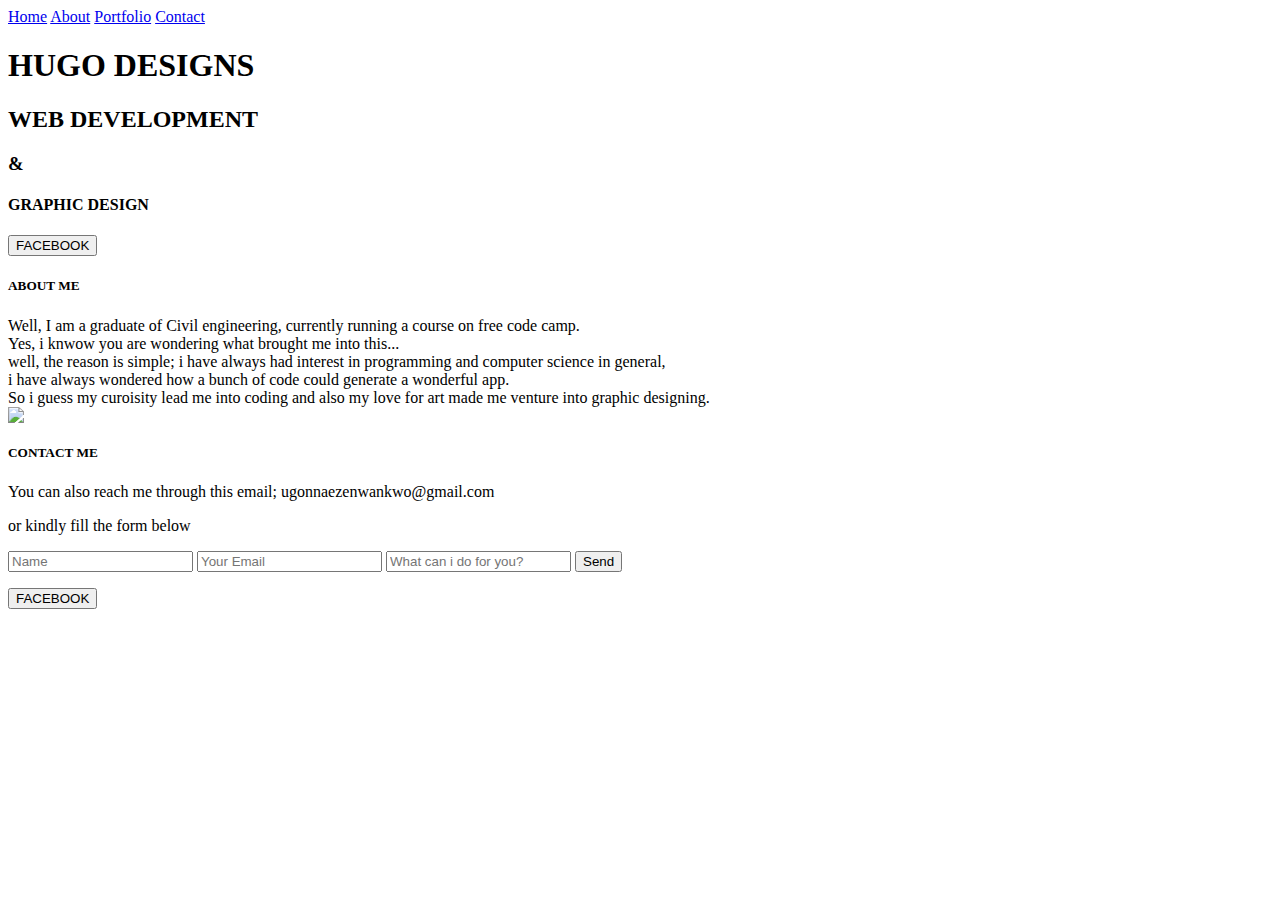
==== index.html @ 110749a0 "first website upload" ====
<head>
  <title>MY PORTFOLIO PAGE</title>
  
</head>
<body>
  <div class="container-fluid">
    <!..SECTION ONE..>
    <a name="Home"></a>
  <div class="main">
    <div id="navigation">
    <nav id="navmenu">
      <a class="navbar" href="#Home">Home</a>
      <a class="navbar" href="#About">About</a>
      <a class="navbar" href="#Portfolio">Portfolio</a>
      <a class="navbar" href="#Contact">Contact</a>
      </nav>
    </div>
      <div class="header">
        <span>
          <h1>HUGO DESIGNS</h1>
        </span>
        <span>
          <h2>WEB DEVELOPMENT</h2>
        </span>
        <span>
          <h3>&</h3>
        </span>
        <span>
          <h4>GRAPHIC DESIGN</h4>
        </span>
      </div>
      <div class="row">
          <a href="https://web.facebook.com/?_rdc=1&_rdr" target="_blank"><button class="btn btn-primary btn-default">FACEBOOK</button></a>
  </div>
  </div>
    
  <!..SECTION TWO..>
<a name="About"></a>
  <div class="main2"> 
<div class="container2">
  <h5>ABOUT ME</h5>
<p>Well, I am a graduate of Civil engineering, currently running a course on free code camp.</br>Yes, i knwow you are wondering what brought me into this... </br>well, the reason is simple; i have always had interest in programming and computer science in general,</br> i have always wondered how a bunch of code could generate a wonderful app.</br> So i guess my curoisity lead me into coding and also my love for art made me venture into graphic designing.</br>
<img class="smaller-image thick-blue-border img-responsive" src="https://scontent.flos3-1.fna.fbcdn.net/v/t1.0-9/12745593_522331957945430_3886420471539931927_n.jpg?_nc_eui2=v1%3AAeHBebZkV8y0KYEMH8H7BaM-lISPf7ET53WtnxKWUtch-kVvHw42-c66LByWp9Jhe3TUTd2r0wmxmGx6u7e6QYCI_KKT05t0BZAf77oYqxVoHQ&oh=7b2189acd92e4d4bf1d7a4cefd22a665&oe=5A9D742B">
</div>
</div>

<!..SECTION FOUR..>
<a name="Contact"></a>
<div class="main4">
  <div class="container4">
  <h5>CONTACT ME</h5>
  <div class="Email">
<p>You can also reach me through this email; ugonnaezenwankwo@gmail.com</p>
<p>or kindly fill the form below</p>
    <form action="https://formspree.io/ugonnaezenwankwo@gmail.com" method="POST">
  <input type="text" placeholder="Name" required>
    <input type="text" placeholder="Your Email" required>
    <input type="text" placeholder="What can i do for you?" required>
      <button target="_blank" type="submit">Send</button>
    </form>
  </div>
  <div class="row">
          <a href="https://web.facebook.com/?_rdc=1&_rdr" target="_blank"><button class="btn btn-primary btn-default">FACEBOOK</button></a>
    </div>
  </div>
  </div>
</div>
</body>
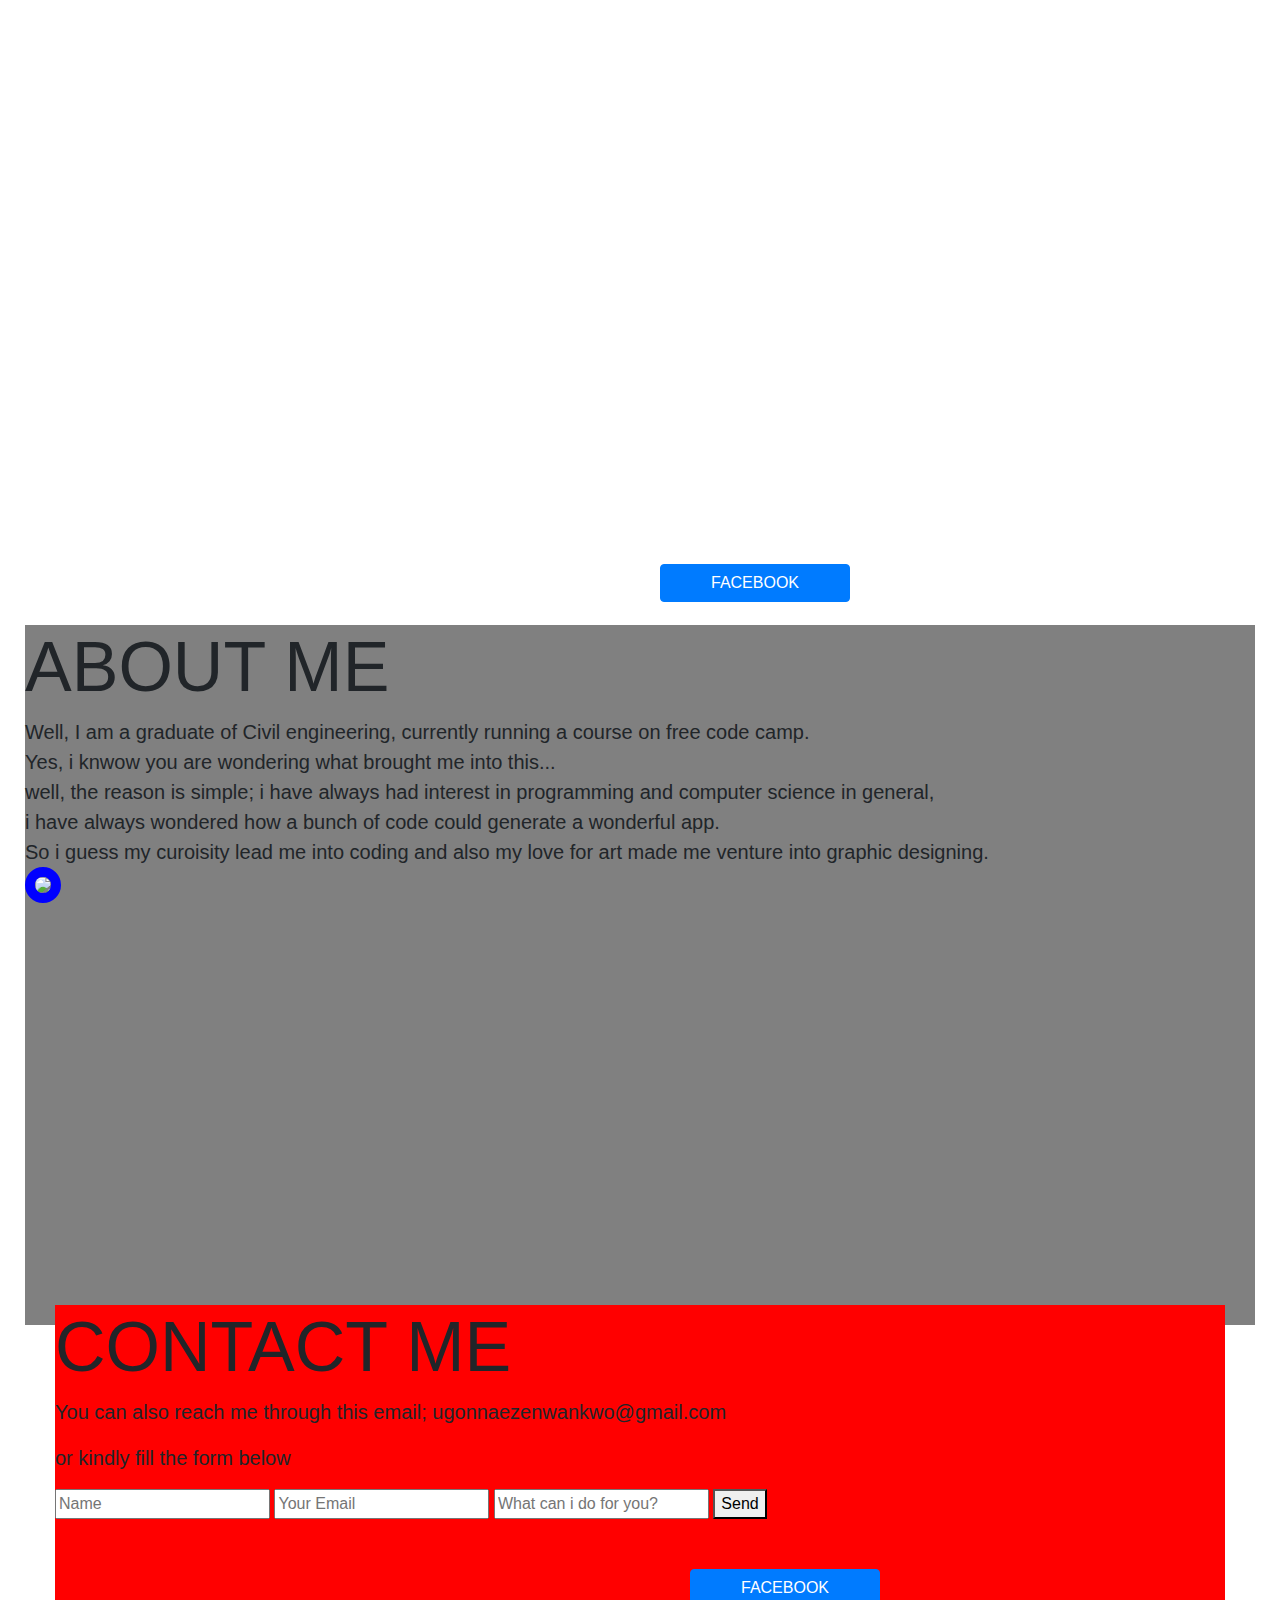
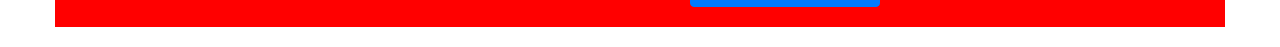
==== commit a38ac623: "first website upload" ====
--- a/index.html
+++ b/index.html
@@ -1,4 +1,19 @@
+<!DOCTYPE html>
+<html lang="en" >
 <head>
+  <meta charset="UTF-8">
+  <title>A Pen by  EZENWANKWO UGOCHUKWU</title>
+  
+  
+  <link rel='stylesheet prefetch' href='https://cdnjs.cloudflare.com/ajax/libs/twitter-bootstrap/4.0.0-beta/css/bootstrap.min.css'>
+
+      <link rel="stylesheet" href="css/style.css">
+
+  
+</head>
+
+<body>
+  <head>
   <title>MY PORTFOLIO PAGE</title>
   
 </head>
@@ -65,4 +80,9 @@
   </div>
   </div>
 </div>
-</body>+</body>
+  <script src='https://cdnjs.cloudflare.com/ajax/libs/jquery/3.2.1/jquery.min.js'></script>
+
+  
+</body>
+</html>
--- a/css/style.css
+++ b/css/style.css
@@ -0,0 +1,89 @@
+body{
+  margin-top: 0;
+  background-color: white;
+}
+.main {
+  background-image: url("https://techbeacon.scdn7.secure.raxcdn.com/sites/default/files/styles/article_hero_image/public/field/image/coding-programming-key-test-automation-engineer-career_0.jpg?itok=-CR3XCQ2");
+  background-size: cover;
+  margin-right: 10px;
+  margin-left: 10px;
+  margin-bottom: 20px;
+  padding-bottom: 20px;
+}
+.main2 {
+  height: 700px;
+  background-color: grey;
+  margin-right: 10px;
+  margin-left: 10px;
+  margin-bottom: 20px;
+  padding-bottom: 20px;
+  margin-top: -17px;
+}
+
+.smaller-image{
+  width: 400px;
+}
+.thick-blue-border{
+  border-color: blue;
+  border-width: 10px;
+  border-style: solid;
+  border-radius: 50%;
+}
+
+h5{
+  font-size: 70px;
+}
+p {
+  font-size: 20px;
+}
+#navmenu {
+  margin-left: 20px !important;
+  position: fixed;
+}
+.btn {
+  padding-left: 50px;
+  padding-right: 50px;
+  margin-left: 100px;
+}
+
+.navbar{
+ float: left;
+   color: white;
+  padding-top: 20px;
+  margin-left: 30px;
+  font-size: 20px;
+}
+
+.header {
+  text-align: center;
+  padding-top: 100px;
+  color: #fff;
+} 
+
+h1 {
+  font-size: 100px;
+}
+
+h2 {
+font-size: 60px; 
+  padding-top: 70px;
+}
+h3{
+  font-size: 40px;
+}
+
+h4{
+font-size: 60px;  
+}
+.row{
+  padding-top: 50px;
+  padding-left: 550px;
+}
+.main4 {
+  background-color: red;
+    margin-right: 40px;
+  margin-left: 40px;
+  margin-bottom: 20px;
+  padding-bottom: 20px;
+  margin-top: -40px;
+}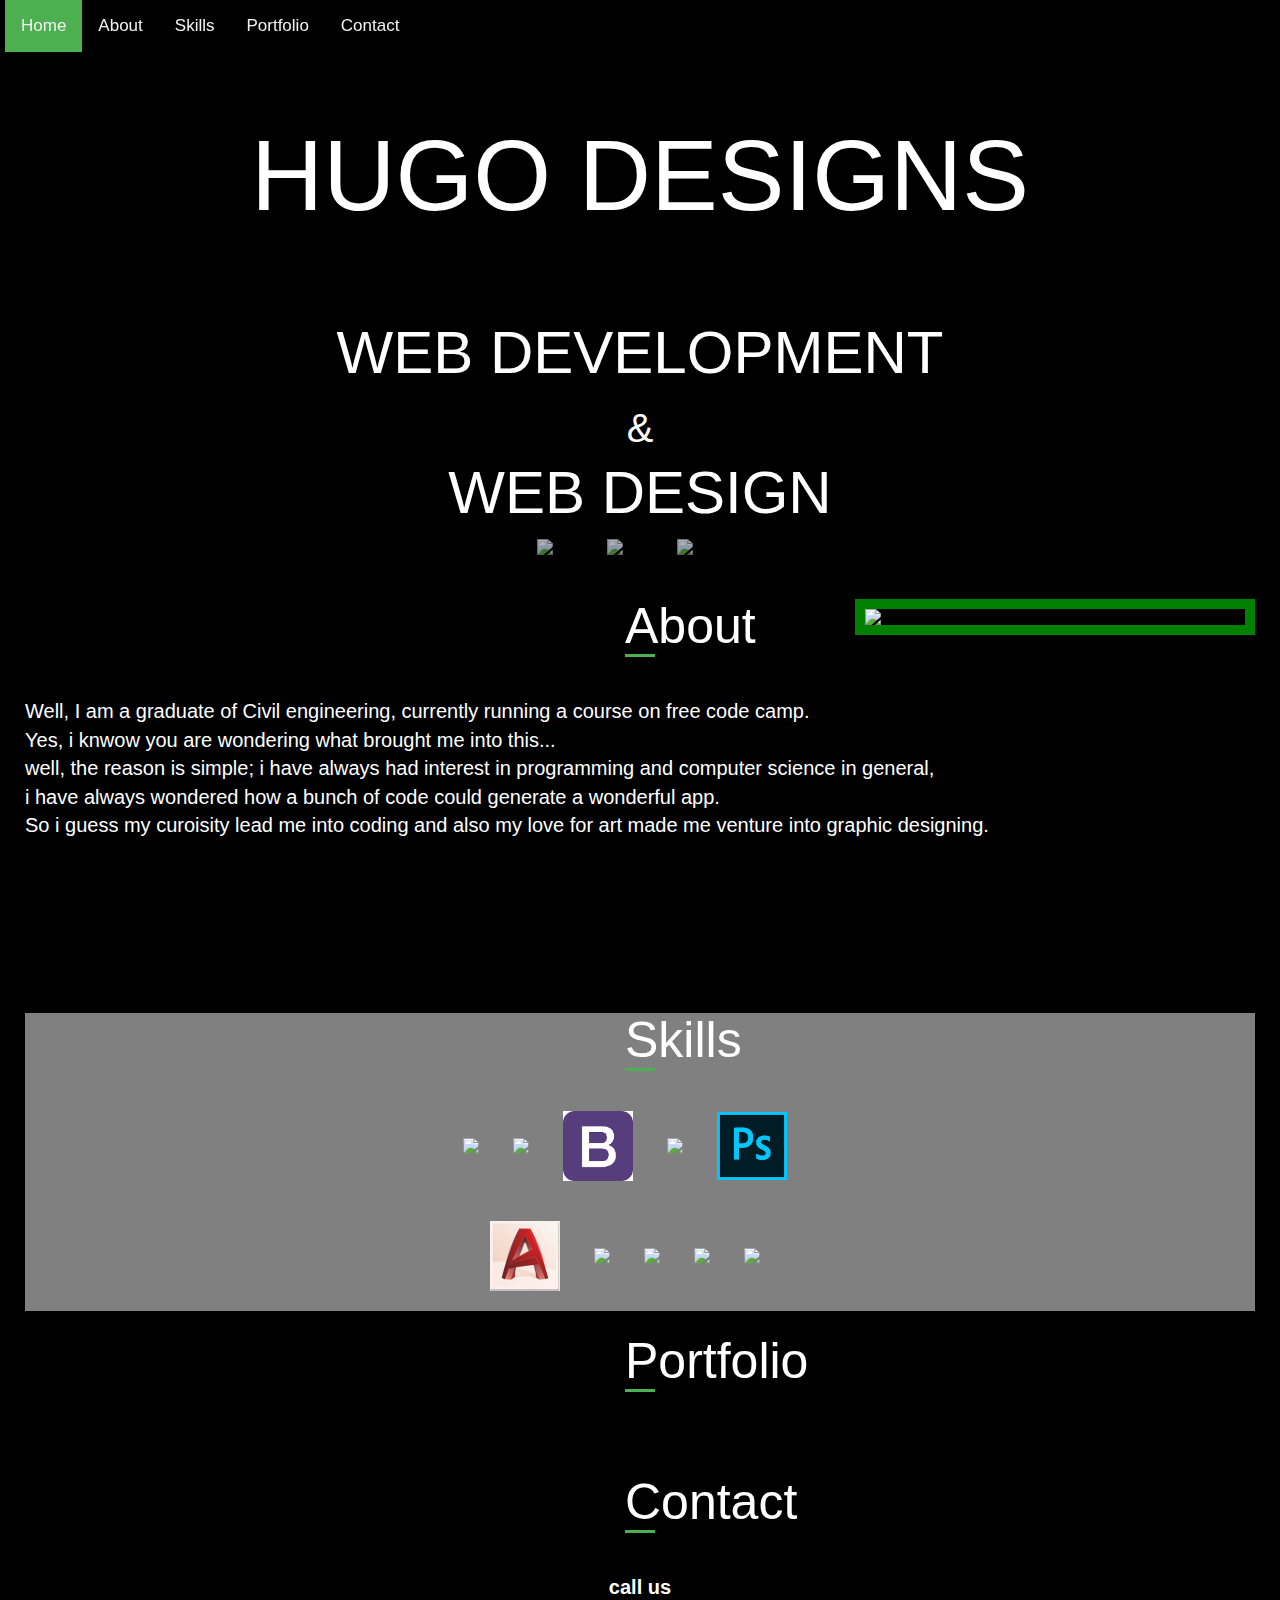
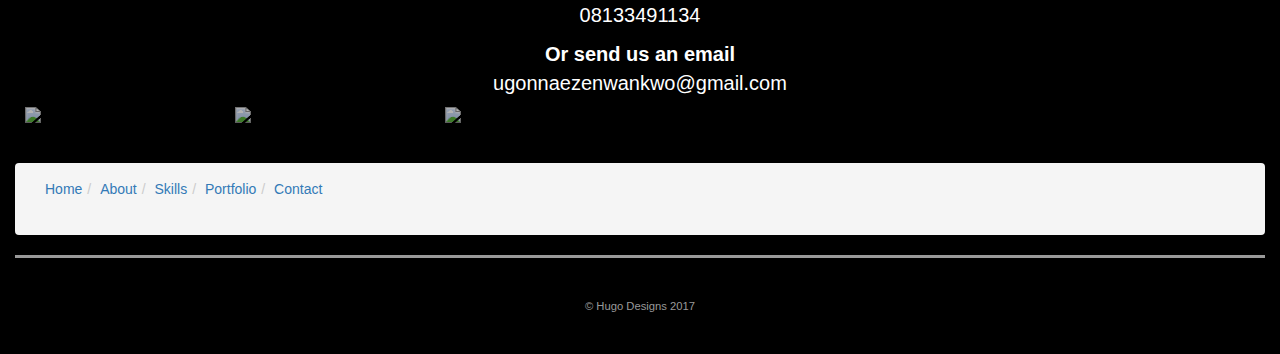
==== commit 7232589a: "new" ====
--- a/index.html
+++ b/index.html
@@ -1,11 +1,13 @@
 <!DOCTYPE html>
 <html lang="en" >
+
 <head>
   <meta charset="UTF-8">
-  <title>A Pen by  EZENWANKWO UGOCHUKWU</title>
+  <title>Hugo_Designs</title>
   
   
   <link rel='stylesheet prefetch' href='https://cdnjs.cloudflare.com/ajax/libs/twitter-bootstrap/4.0.0-beta/css/bootstrap.min.css'>
+<link rel='stylesheet prefetch' href='https://cdnjs.cloudflare.com/ajax/libs/twitter-bootstrap/3.3.7/css/bootstrap.min.css'>
 
       <link rel="stylesheet" href="css/style.css">
 
@@ -13,8 +15,9 @@
 </head>
 
 <body>
+
   <head>
-  <title>MY PORTFOLIO PAGE</title>
+  <title>HUGO DESIGNS</title>
   
 </head>
 <body>
@@ -22,14 +25,16 @@
     <!..SECTION ONE..>
     <a name="Home"></a>
   <div class="main">
-    <div id="navigation">
-    <nav id="navmenu">
-      <a class="navbar" href="#Home">Home</a>
-      <a class="navbar" href="#About">About</a>
-      <a class="navbar" href="#Portfolio">Portfolio</a>
-      <a class="navbar" href="#Contact">Contact</a>
-      </nav>
-    </div>
+    <div class="topnav" id="myTopnav">
+  <a href="#Home" class="active">Home</a>
+  <a href="#About">About</a>
+  <a href="#Skills">Skills</a>
+      <a href="#Portfolio">Portfolio</a>
+      <a href="#Contact">Contact</a>
+  
+  <a href="javascript:void(0);" style="font-size:15px;" class="icon" onclick="myFunction()">&#9776;</a>
+</div>
+    
       <div class="header">
         <span>
           <h1>HUGO DESIGNS</h1>
@@ -41,48 +46,97 @@
           <h3>&</h3>
         </span>
         <span>
-          <h4>GRAPHIC DESIGN</h4>
+          <h4>WEB DESIGN</h4>
         </span>
       </div>
-      <div class="row">
-          <a href="https://web.facebook.com/?_rdc=1&_rdr" target="_blank"><button class="btn btn-primary btn-default">FACEBOOK</button></a>
-  </div>
+    <div class="text-center">
+      <a href="https://web.facebook.com/?_rdc=1&_rdr" target="_blank"><img class="image" src="https://cdn.worldvectorlogo.com/logos/facebook-4.svg"></a>
+      <a href="https://www.instagram.com/" target="_blank"><img class="image" src="https://instagram-brand.com/wp-content/themes/ig-branding/assets/images/ig-logo-email.png"></a>
+      <a href="https://twitter.com/" target="_blank"><img class="image" src="https://cdn.worldvectorlogo.com/logos/twitter-4.svg"></a>
+      </div>
   </div>
     
   <!..SECTION TWO..>
 <a name="About"></a>
   <div class="main2"> 
-<div class="container2">
-  <h5>ABOUT ME</h5>
+<img class="smaller-image thick-blue-border img-responsive" src="https://scontent.flos3-1.fna.fbcdn.net/v/t1.0-9/12745593_522331957945430_3886420471539931927_n.jpg?_nc_eui2=v1%3AAeHBebZkV8y0KYEMH8H7BaM-lISPf7ET53WtnxKWUtch-kVvHw42-c66LByWp9Jhe3TUTd2r0wmxmGx6u7e6QYCI_KKT05t0BZAf77oYqxVoHQ&oh=7b2189acd92e4d4bf1d7a4cefd22a665&oe=5A9D742B">
+    <h5>About</h5>
 <p>Well, I am a graduate of Civil engineering, currently running a course on free code camp.</br>Yes, i knwow you are wondering what brought me into this... </br>well, the reason is simple; i have always had interest in programming and computer science in general,</br> i have always wondered how a bunch of code could generate a wonderful app.</br> So i guess my curoisity lead me into coding and also my love for art made me venture into graphic designing.</br>
-<img class="smaller-image thick-blue-border img-responsive" src="https://scontent.flos3-1.fna.fbcdn.net/v/t1.0-9/12745593_522331957945430_3886420471539931927_n.jpg?_nc_eui2=v1%3AAeHBebZkV8y0KYEMH8H7BaM-lISPf7ET53WtnxKWUtch-kVvHw42-c66LByWp9Jhe3TUTd2r0wmxmGx6u7e6QYCI_KKT05t0BZAf77oYqxVoHQ&oh=7b2189acd92e4d4bf1d7a4cefd22a665&oe=5A9D742B">
 </div>
+<br><br><br><br><br>
+
+<!..SECTION THREE..>
+<a name="Skills"></a>
+<div class="main3">
+  <h5>Skills</h5>
+  <div class="text-center">
+  <img class="smallest-image" src="https://upload.wikimedia.org/wikipedia/commons/thumb/6/61/HTML5_logo_and_wordmark.svg/200px-HTML5_logo_and_wordmark.svg.png">
+  <img class="smallest-image" src="https://www.chicagocomputerclasses.com/wp-content/uploads/2014/04/css31.jpg">
+  <img class="smallest-image" src="[data-uri]">
+  <img class="smallest-image" src="http://www.phpcodify.com/wp-content/uploads/2017/10/jQuery-Disable-Button%E2%80%8A-%E2%80%8ADisabling-and-Enabling-Buttons-with-jQuery.png">
+  <img class="smallest-image" src="[data-uri]"><br><br><br>
+  <img class="smallest-image" src="[data-uri]">
+  <img class="smallest-image" src="http://freevector.co/wp-content/uploads/2010/10/37171-question-mark-in-a-circle-outline.png">
+  <img class="smallest-image" src="http://freevector.co/wp-content/uploads/2010/10/37171-question-mark-in-a-circle-outline.png">
+  <img class="smallest-image" src="http://freevector.co/wp-content/uploads/2010/10/37171-question-mark-in-a-circle-outline.png">
+  <img class="smallest-image" src="http://freevector.co/wp-content/uploads/2010/10/37171-question-mark-in-a-circle-outline.png">
+  </div>
 </div>
 
 <!..SECTION FOUR..>
+<a name="Portfolio"></a>
+<div class="main4">
+  <h5>Portfolio</h5>
+  
+</div>  
+
+<!..SECTION FIVE..>
 <a name="Contact"></a>
-<div class="main4">
-  <div class="container4">
-  <h5>CONTACT ME</h5>
-  <div class="Email">
-<p>You can also reach me through this email; ugonnaezenwankwo@gmail.com</p>
-<p>or kindly fill the form below</p>
-    <form action="https://formspree.io/ugonnaezenwankwo@gmail.com" method="POST">
-  <input type="text" placeholder="Name" required>
-    <input type="text" placeholder="Your Email" required>
-    <input type="text" placeholder="What can i do for you?" required>
-      <button target="_blank" type="submit">Send</button>
-    </form>
+<div class="main5">
+  <h5>Contact</h5>
+  
+  <div class="email">
+    <p><strong>call us</strong><br> 08133491134</p>
+    <p><strong>Or send us an email</strong><br> ugonnaezenwankwo@gmail.com</p>
   </div>
   <div class="row">
-          <a href="https://web.facebook.com/?_rdc=1&_rdr" target="_blank"><button class="btn btn-primary btn-default">FACEBOOK</button></a>
+      <div class="col-xs-2">
+      <a href="https://web.facebook.com/?_rdc=1&_rdr" target="_blank"><img class="image img-responsive" src="https://cdn.worldvectorlogo.com/logos/facebook-4.svg"></a>
+      </div>
+      <div class="col-xs-2">
+      <a href="https://www.instagram.com/" target="_blank"><img class="image img-responsive" src="https://instagram-brand.com/wp-content/themes/ig-branding/assets/images/ig-logo-email.png"></a>
+      </div>
+      <div class="col-xs-2">
+      <a href="https://twitter.com/" target="_blank"><img class="image img-responsive" src="https://cdn.worldvectorlogo.com/logos/twitter-4.svg"></a>
+      </div>
     </div>
   </div>
-  </div>
+
+<div class="breadcrumb">
+  <ul class="breadcrumb">
+    <li><a href="#Home">Home</a></li>
+    <li><a href="#About">About</a></li>
+    <li><a href="#Skills">Skills</a></li>
+    <li><a href="#Portfolio">Portfolio</a></li>
+    <li><a href="#Contact">Contact</a></li>
+    
+  </ul>
 </div>
+<footer>
+    <span>&copy; Hugo Designs 2017</span>
+  </footer>
+</div>
+
 </body>
   <script src='https://cdnjs.cloudflare.com/ajax/libs/jquery/3.2.1/jquery.min.js'></script>
 
   
+
+    <script  src="js/index.js"></script>
+
+
+
+
 </body>
+
 </html>
--- a/css/style.css
+++ b/css/style.css
@@ -1,64 +1,128 @@
 body{
   margin-top: 0;
-  background-color: white;
-}
+  background-color: black;
+}
+
+.topnav {
+  overflow: hidden;
+  position: fixed; 
+}
+
+.topnav a {
+  float: left;
+  display: block;
+  color: #f2f2f2;
+  text-align: center;
+  padding: 14px 16px;
+  text-decoration: none;
+  font-size: 17px;
+
+}
+
+.active {
+  background-color: #4CAF50;
+  color: white;
+}
+
+.topnav .icon {
+  display: none;
+}
+
+.dropdown {
+    float: left;
+    overflow: hidden;
+}
+
+.dropdown .dropbtn {
+    font-size: 17px;    
+    border: none;
+    outline: none;
+    color: white;
+    padding: 14px 16px;
+    background-color: inherit;
+    font-family: inherit;
+    margin: 0;
+}
+
+.dropdown-content {
+    display: none;
+    position: absolute;
+    background-color: #f9f9f9;
+    min-width: 160px;
+    box-shadow: 0px 8px 16px 0px rgba(0,0,0,0.2);
+    z-index: 1;
+}
+
+.dropdown-content a {
+    float: none;
+    color: black;
+    padding: 12px 16px;
+    text-decoration: none;
+    display: block;
+    text-align: left;
+}
+
+.topnav a:hover, .dropdown:hover .dropbtn {
+  background-color: #555;
+  color: white;
+}
+
+.dropdown-content a:hover {
+    background-color: #ddd;
+    color: black;
+}
+
+.dropdown:hover .dropdown-content {
+    display: block;
+}
+
+@media screen and (max-width: 600px) {
+  .topnav a:not(:first-child), .dropdown .dropbtn {
+    display: none;
+  }
+  .topnav a.icon {
+    float: right;
+    display: block;
+  }
+}
+
+@media screen and (max-width: 600px) {
+  .topnav.responsive {position: relative;}
+  .topnav.responsive .icon {
+    position: absolute;
+    right: 0;
+    top: 0;
+  }
+  .topnav.responsive a {
+    float: none;
+    display: block;
+    text-align: left;
+  }
+  .topnav.responsive .dropdown {float: none;}
+  .topnav.responsive .dropdown-content {position: relative;}
+  .topnav.responsive .dropdown .dropbtn {
+    display: block;
+    width: 100%;
+    text-align: left;
+  }
+}
+
 .main {
   background-image: url("https://techbeacon.scdn7.secure.raxcdn.com/sites/default/files/styles/article_hero_image/public/field/image/coding-programming-key-test-automation-engineer-career_0.jpg?itok=-CR3XCQ2");
   background-size: cover;
-  margin-right: 10px;
-  margin-left: 10px;
-  margin-bottom: 20px;
-  padding-bottom: 20px;
-}
-.main2 {
-  height: 700px;
-  background-color: grey;
-  margin-right: 10px;
-  margin-left: 10px;
-  margin-bottom: 20px;
-  padding-bottom: 20px;
-  margin-top: -17px;
-}
-
-.smaller-image{
-  width: 400px;
-}
-.thick-blue-border{
-  border-color: blue;
-  border-width: 10px;
-  border-style: solid;
-  border-radius: 50%;
-}
-
-h5{
-  font-size: 70px;
-}
-p {
-  font-size: 20px;
-}
-#navmenu {
-  margin-left: 20px !important;
-  position: fixed;
-}
-.btn {
-  padding-left: 50px;
-  padding-right: 50px;
-  margin-left: 100px;
-}
-
-.navbar{
- float: left;
-   color: white;
-  padding-top: 20px;
-  margin-left: 30px;
-  font-size: 20px;
+  margin-right: -10px;
+  margin-left: -10px;
+  margin-bottom: 20px;
+  padding-bottom: 20px;
 }
 
 .header {
   text-align: center;
   padding-top: 100px;
   color: #fff;
-} 
+  margin: auto;
+}
+
 
 h1 {
   font-size: 100px;
@@ -68,6 +132,7 @@
 font-size: 60px; 
   padding-top: 70px;
 }
+
 h3{
   font-size: 40px;
 }
@@ -75,15 +140,121 @@
 h4{
 font-size: 60px;  
 }
-.row{
-  padding-top: 50px;
-  padding-left: 550px;
-}
+
+
+.image {
+  padding-right: 50px;
+width: 80px; 
+opacity: 0.7;
+filter: alpha(opacity=70);
+ 
+}
+
+.image:hover {
+     opacity: 1.0;
+     filter: alpha(opacity=100);
+   }
+
+
+.main2 {
+  height: auto;
+  width: auto;
+  margin-right: 10px;
+  margin-left: 10px;
+  margin-bottom: 20px;
+  padding-bottom: 20px;
+  margin-top: -17px;
+  color: white;
+}
+
+.main3 {
+  background-color: grey;
+  margin-right: 10px;
+  margin-left: 10px;
+  margin-bottom: 20px;
+  padding-bottom: 20px;
+  margin-top: -17px;
+  color: white;
+}
+
 .main4 {
-  background-color: red;
-    margin-right: 40px;
-  margin-left: 40px;
-  margin-bottom: 20px;
-  padding-bottom: 20px;
-  margin-top: -40px;
-}+  margin-right: 10px;
+  margin-left: 10px;
+  margin-bottom: 20px;
+  padding-bottom: 20px;
+  margin-top: -17px;
+  color: white;
+  text-align: center;
+  
+}
+
+.main5 {
+  margin-right: 10px;
+  margin-left: 10px;
+  margin-bottom: 20px;
+  padding-bottom: 20px;
+  margin-top: -17px;
+  color: white;
+  text-align: center;
+}
+
+.smaller-image{
+  width: 400px;
+  float: right;
+ 
+  
+}
+
+.smallest-image{
+  width: 100px;
+  padding-right: 30px;
+  
+}
+
+
+.thick-blue-border{
+  border-color: green;
+  border-width: 10px;
+  border-style: solid;
+}
+
+
+h5{
+  font-size: 50px;
+  border-bottom: 3px #4CAF50 solid;
+  text-align: center;
+  margin-top: 40px;
+  margin-bottom: 40px;
+  margin-left: 600px;
+  margin-right: 600px;
+  
+}
+
+p {
+  font-size: 20px;
+}
+
+.heading {
+  text-align: center;
+  
+}
+
+.email {
+  margin: 0 400px;
+  
+}
+
+.breadcrumb {
+  text-align: center;
+}
+
+footer {
+  padding: 4rem 0;
+  border-top: 3px solid #999999;
+  font-family: 'Roboto', sans-serif;
+  font-size: 1.125rem;
+  color: #999999;
+  text-align: center;
+}
+
+
